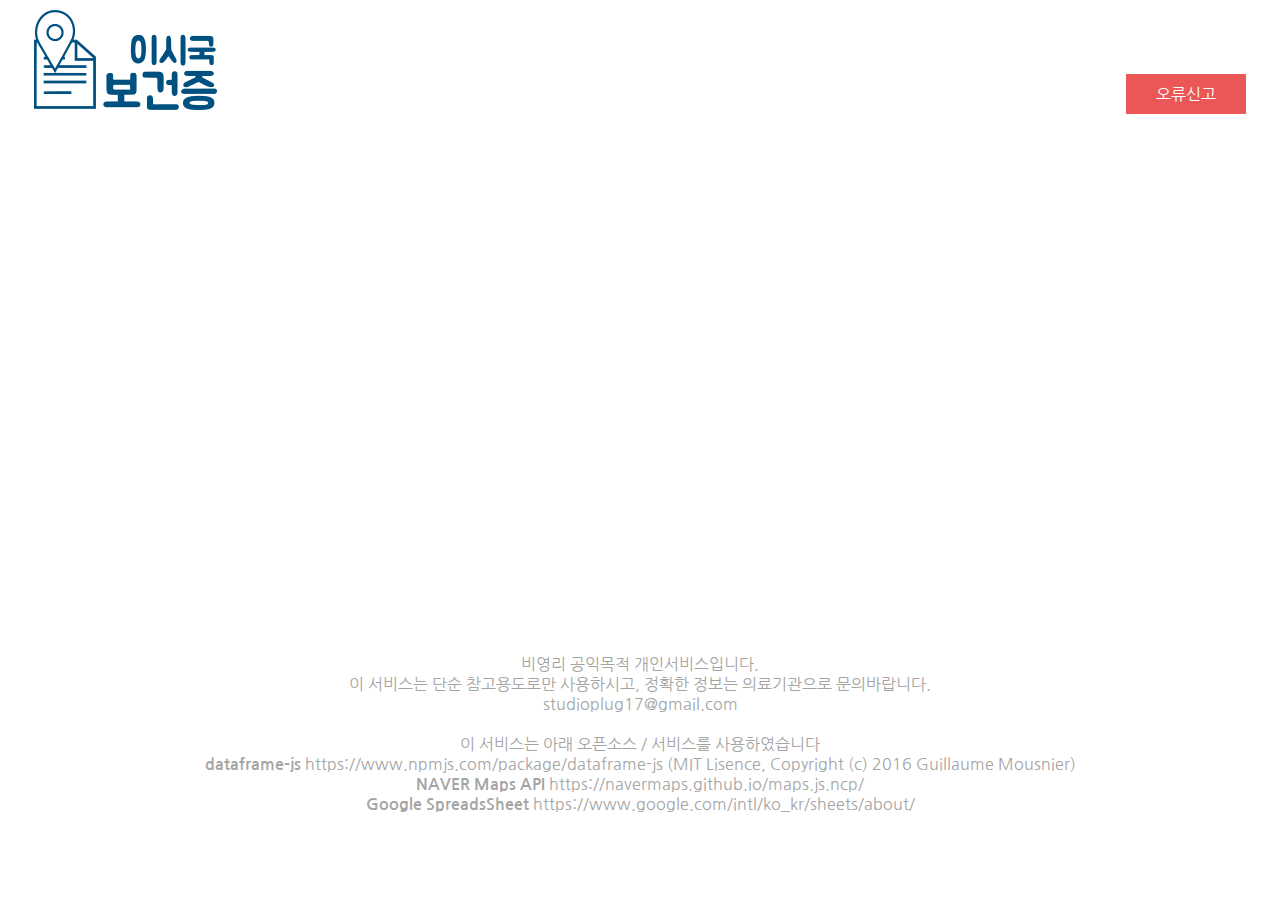
==== app.html @ 5ef2e21a "initial commit at goorm ide" ====
<!DOCTYPE html>
<html lang="ko">
<head>
    <meta charset="UTF-8">
    <meta http-equiv="EXPIRE" content="-1">
    <meta name="viewport" content="width=device-width, initial-scale=1.0, maximum-scale=1.0, minimum-scale=1.0, user-scalable=no">
    <title>이시국 보건증</title>

    <link rel="stylesheet" href="style.css?v=2020_05_17_04">
    <link rel="shortcut icon" href="res/favicon.ico">
    <link rel="icon" href="res/favicon.ico">

    <!-- Google Analytics -->
    <script async src="https://www.googletagmanager.com/gtag/js?id=UA-166298734-1"></script>
    <script>
    window.dataLayer = window.dataLayer || [];
    function gtag(){dataLayer.push(arguments);}
    gtag('js', new Date());

    gtag('config', 'UA-166298734-1');
    </script>
    <!-- Google Analytics -->

    <script type="text/javascript" src="https://openapi.map.naver.com/openapi/v3/maps.js?ncpClientId=ont9t74d67"></script>

    <!-- FOR PRODUCTION -->
    <script src="https://gmousse.github.io/dataframe-js/dist/dataframe.min.js"></script>
    

    <!-- FOR DEVELOPMENT 
    <script src="https://gmousse.github.io/dataframe-js/dist/dataframe.js"></script>
    -->
</head>
<body>
    <!--
    <p style="padding: 10px; margin:0; text-align:center; 
        background-color:#00E40A;"><b>아직 만들고있어요! 곧 완성됩니다!</b></p>
    -->
    <header>
        <div id="logo" style="display:inline-block; vertical-align:bottom;">
            <img src = "res/logo.png" onclick="location.href='index.html'" alt="logo" width="183px" height="100px">
        </div>

        <!-- 빈공간 시작 -->
        <div style="display:inline-block; margin-left:calc( 95% - 315px ); "></div>
        <!-- 빈공간 끝 -->

        <div style="display:inline-block;">
            <!-- <a id="btn_goindex" class="buttonBase" href="index.html">처음으로</a> -->
            <a id="btn_report_forapp" class="buttonBase" href="https://forms.gle/vc5BQBcf9ULcAaUz9" target="_blank">오류신고</a>
        </div>
    </header>

    <!-- 지역 선택버튼이 들어가는 공간입니다. -->
    <nav>

    </nav>

    <article>
        <div id="map" style="width:95%;height:500px;margin:0 auto;"></div>
        <script type="text/javascript" src="script.js?v=2020_05_17_03"></script>
        
    </article>

    <footer style="color:#A4A4A4;">
        <p><br>비영리 공익목적 개인서비스입니다.
            <br>이 서비스는 단순 참고용도로만 사용하시고, 정확한 정보는 의료기관으로 문의바랍니다.
            <br>studioplug17@gmail.com
        </p>

        <p><br>이 서비스는 아래 오픈소스 / 서비스를 사용하였습니다
            <br><b>dataframe-js</b> https://www.npmjs.com/package/dataframe-js (MIT Lisence, Copyright (c) 2016 Guillaume Mousnier)
            <br><b>NAVER Maps API</b> https://navermaps.github.io/maps.js.ncp/
            <br><b>Google SpreadsSheet</b> https://www.google.com/intl/ko_kr/sheets/about/
        </p>
    </footer>

</body>
</html>
---- style.css ----
@import url('https://fonts.googleapis.com/css2?family=Nanum+Gothic&display=swap');

/* for basic html elements */
body {
    font-family: 'Nanum Gothic', sans-serif;
    margin : 0;
}
a {
    text-decoration: none;
}

/* for user elements */
header{
    text-align : center;
    padding-top : 10px;
    /*padding-bottom : 10px;*/
}
nav {
    text-align : center;
    /* padding-top : 10px; */
    padding-bottom : 10px;
}
article {
    display : block;
    text-align : center;
}
footer{
    text-align : center;
    padding-top : 10px;
    padding-bottom : 10px;
}
footer p{
    margin:0px;
}

.buttonBase {
    display : inline-block; 
    padding-left : 30px;
    padding-right : 30px;
    padding-top : 10px;
    padding-bottom : 10px;

}

#btn_github{
    background-color : #585858;
    color : #FFFFFF;
} #btn_github:hover{
    background-color : #3d3d3d;
}

#btn_report{
    background-color : #EB5757;
    color : #FFFFFF;
} #btn_report:hover{
    background-color : rgb(189, 69, 69);
}

#btn_report_forapp{
    background-color : #EB5757;
    color : #FFFFFF;
} #btn_report:hover{
    background-color : rgb(189, 69, 69);
}

#btn_start{
    background-color : #18A0FB;
    color : #FFFFFF;
    padding-left : 250px;
    padding-right : 250px;
} #btn_start:hover{
    background-color : rgb(18, 123, 194);
}

#btn_goindex{
    background-color : #585858;
    color : #FFFFFF;
} #btn_goindex:hover{
    background-color : #3d3d3d;
}

#_video{
    width : 808px;
    height : 455px; 
}

@media screen and (max-width: 769px) {
    #btn_start{
        padding-left : 0px;
        padding-right : 0px;
        margin-bottom : 10px;
        width : 91%;
    }
    #btn_github{
        padding-left : 0px;
        padding-right : 3px;
        margin-right : 2px;
        width : 44%;
    }
    #btn_report{
        padding-left : 3px;
        padding-right : 0px;
        margin-left : 2px;
        width : 44%;
    }
    #_video{
        width : 91%;
        
    }
 }
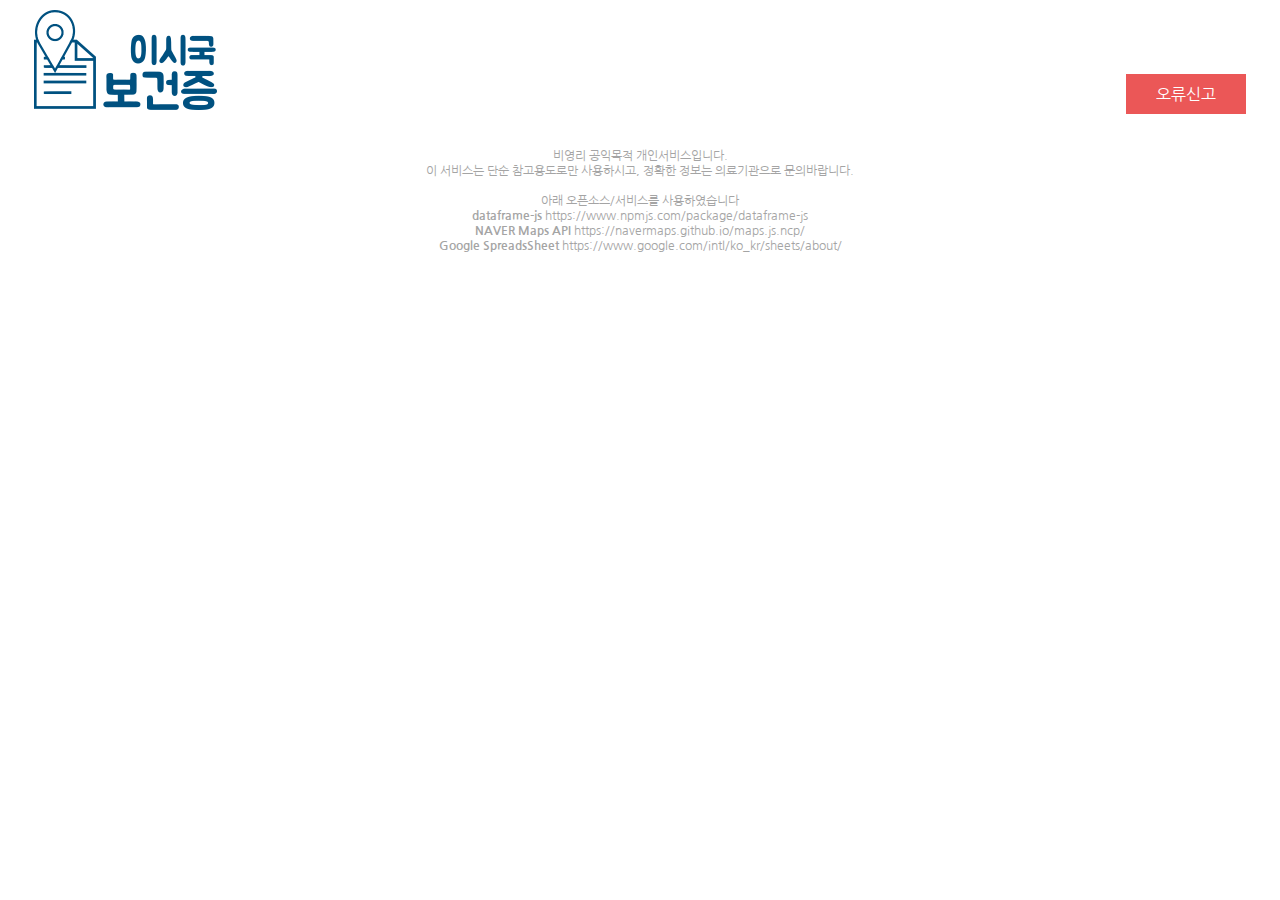
==== commit 9f98bc87: "variable size for map object" ====
--- a/app.html
+++ b/app.html
@@ -36,7 +36,7 @@
     <p style="padding: 10px; margin:0; text-align:center; 
         background-color:#00E40A;"><b>아직 만들고있어요! 곧 완성됩니다!</b></p>
     -->
-    <header>
+    <header id="appHead">
         <div id="logo" style="display:inline-block; vertical-align:bottom;">
             <img src = "res/logo.png" onclick="location.href='index.html'" alt="logo" width="183px" height="100px">
         </div>
@@ -51,25 +51,24 @@
         </div>
     </header>
 
-    <!-- 지역 선택버튼이 들어가는 공간입니다. -->
+    <!-- 지역 선택버튼이 들어가는 공간입니다.width:100%;height:500px; -->
     <nav>
 
     </nav>
 
     <article>
-        <div id="map" style="width:95%;height:500px;margin:0 auto;"></div>
+        <div id="map" style="margin:0 auto;"></div>
         <script type="text/javascript" src="script.js?v=2020_05_17_03"></script>
         
     </article>
 
-    <footer style="color:#A4A4A4;">
+    <footer id="appFooter" style="color:#A4A4A4; font-size:12px;">
         <p><br>비영리 공익목적 개인서비스입니다.
             <br>이 서비스는 단순 참고용도로만 사용하시고, 정확한 정보는 의료기관으로 문의바랍니다.
-            <br>studioplug17@gmail.com
         </p>
 
-        <p><br>이 서비스는 아래 오픈소스 / 서비스를 사용하였습니다
-            <br><b>dataframe-js</b> https://www.npmjs.com/package/dataframe-js (MIT Lisence, Copyright (c) 2016 Guillaume Mousnier)
+        <p><br>아래 오픈소스/서비스를 사용하였습니다
+            <br><b>dataframe-js</b> https://www.npmjs.com/package/dataframe-js
             <br><b>NAVER Maps API</b> https://navermaps.github.io/maps.js.ncp/
             <br><b>Google SpreadsSheet</b> https://www.google.com/intl/ko_kr/sheets/about/
         </p>
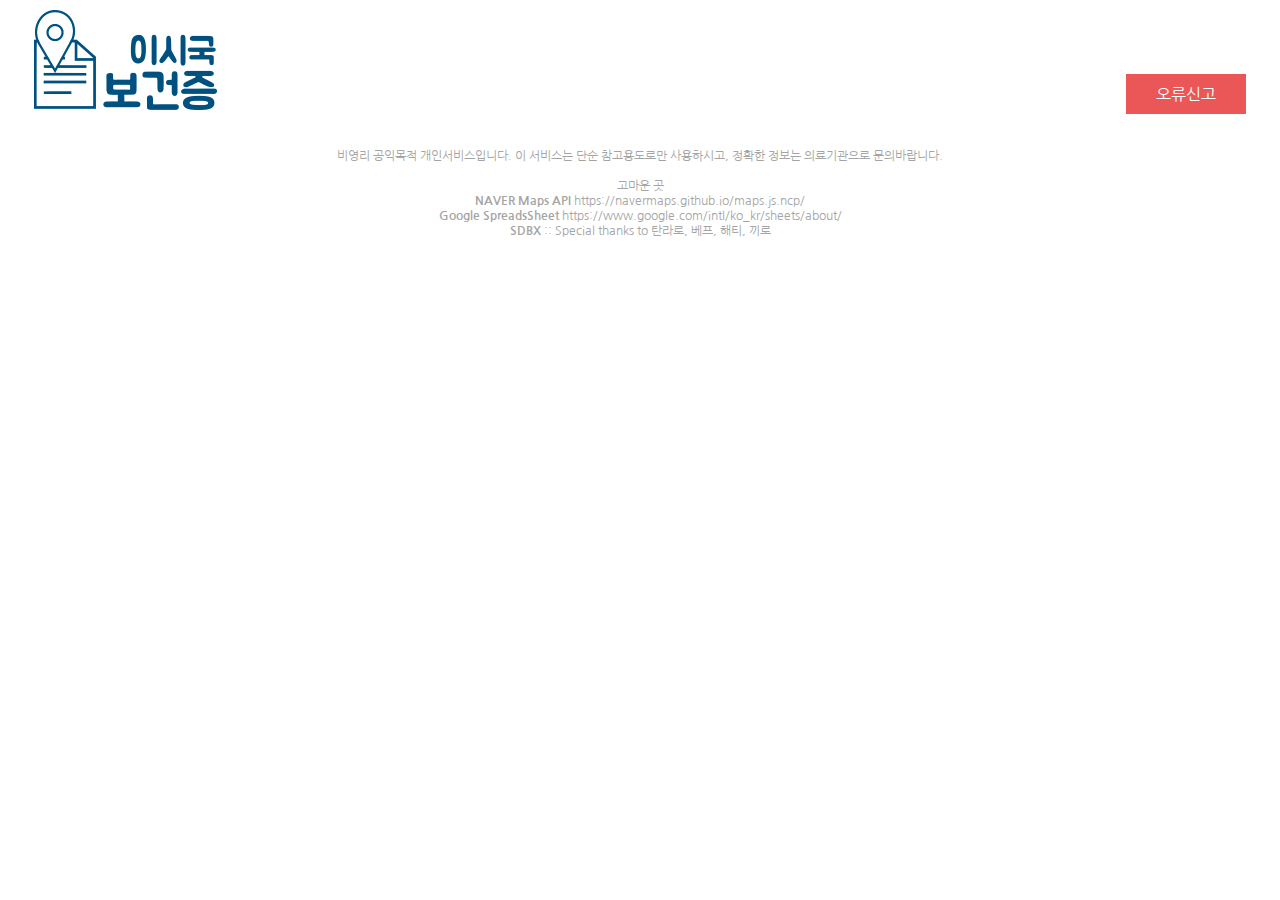
==== commit b606d8b6: "now app.html access GoogleSheet by json.(Thanks to 탄라로,베프,해티,끼로)" ====
--- a/app.html
+++ b/app.html
@@ -6,7 +6,7 @@
     <meta name="viewport" content="width=device-width, initial-scale=1.0, maximum-scale=1.0, minimum-scale=1.0, user-scalable=no">
     <title>이시국 보건증</title>
 
-    <link rel="stylesheet" href="style.css?v=2020_05_17_04">
+    <link rel="stylesheet" href="style.css?v=2020_05_25_01">
     <link rel="shortcut icon" href="res/favicon.ico">
     <link rel="icon" href="res/favicon.ico">
 
@@ -51,26 +51,25 @@
         </div>
     </header>
 
-    <!-- 지역 선택버튼이 들어가는 공간입니다.width:100%;height:500px; -->
+    <!-- 지역 선택버튼이 들어가는 공간입니다.width:100%;height:500px; 
     <nav>
 
     </nav>
-
+	-->
     <article>
         <div id="map" style="margin:0 auto;"></div>
-        <script type="text/javascript" src="script.js?v=2020_05_17_03"></script>
+        <script type="text/javascript" src="appScript.js?v=2020_06_12_01"></script>
         
     </article>
 
     <footer id="appFooter" style="color:#A4A4A4; font-size:12px;">
-        <p><br>비영리 공익목적 개인서비스입니다.
-            <br>이 서비스는 단순 참고용도로만 사용하시고, 정확한 정보는 의료기관으로 문의바랍니다.
+        <p><br>비영리 공익목적 개인서비스입니다. 이 서비스는 단순 참고용도로만 사용하시고, 정확한 정보는 의료기관으로 문의바랍니다.
         </p>
 
-        <p><br>아래 오픈소스/서비스를 사용하였습니다
-            <br><b>dataframe-js</b> https://www.npmjs.com/package/dataframe-js
+        <p><br>고마운 곳
             <br><b>NAVER Maps API</b> https://navermaps.github.io/maps.js.ncp/
             <br><b>Google SpreadsSheet</b> https://www.google.com/intl/ko_kr/sheets/about/
+			<br><b>SDBX</b> :: Special thanks to 탄라로, 베프, 해티, 끼로
         </p>
     </footer>
 
--- a/style.css
+++ b/style.css
@@ -13,13 +13,15 @@
 header{
     text-align : center;
     padding-top : 10px;
-    /*padding-bottom : 10px;*/
+  	padding-bottom : 10px;
 }
+
 nav {
     text-align : center;
     /* padding-top : 10px; */
     padding-bottom : 10px;
 }
+
 article {
     display : block;
     text-align : center;
